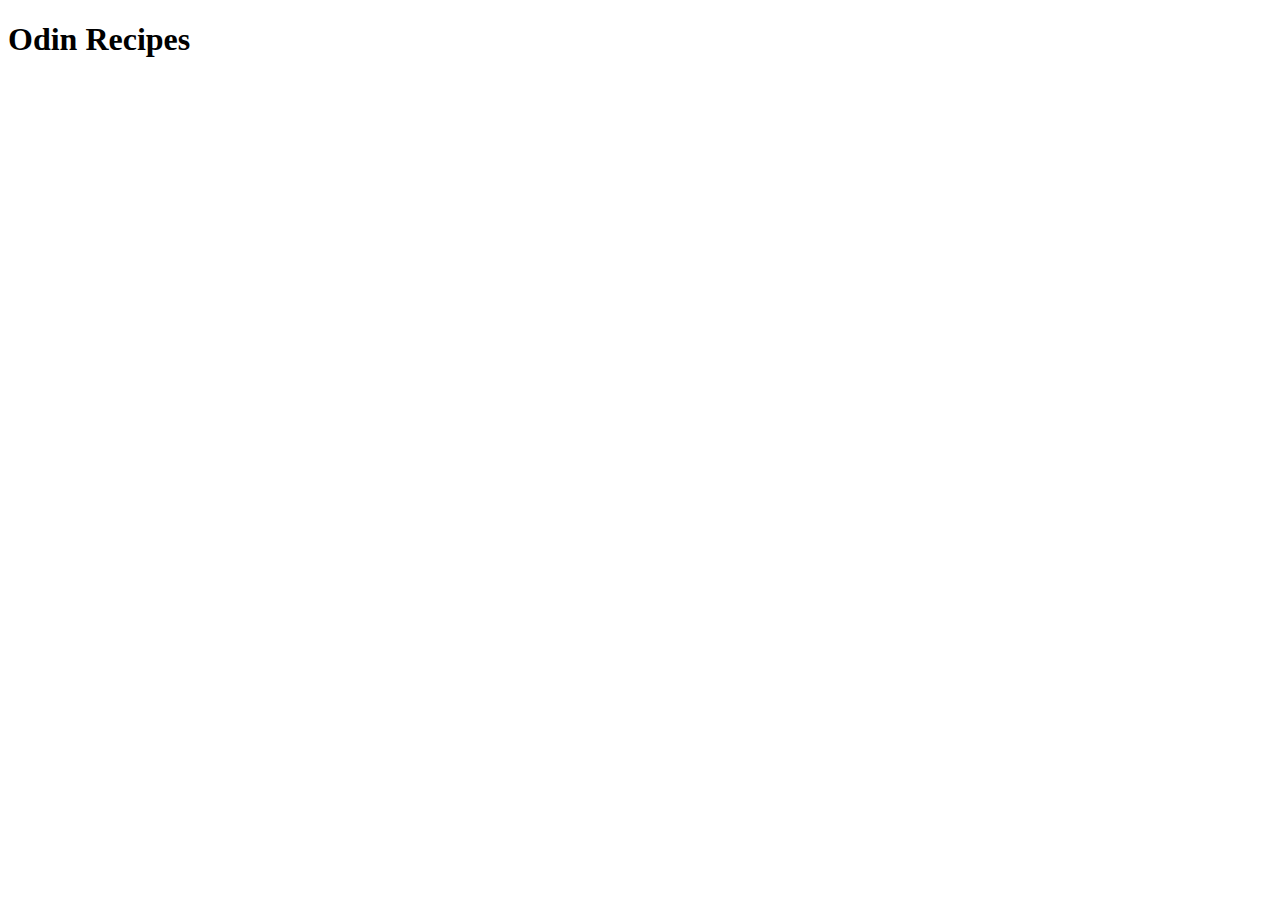
==== index.html @ aac0dd20 "Start index.html" ====
<!DOCTYPE html>
<html lang="en">
    <head>
        <meta charset="utf-8">
        <title>The Recipe Book</title>
        <link rel="stylesheet" href="style.css"
    </head>

    <body>
        <h1>Odin Recipes</h1>
    </body>
    


</html>
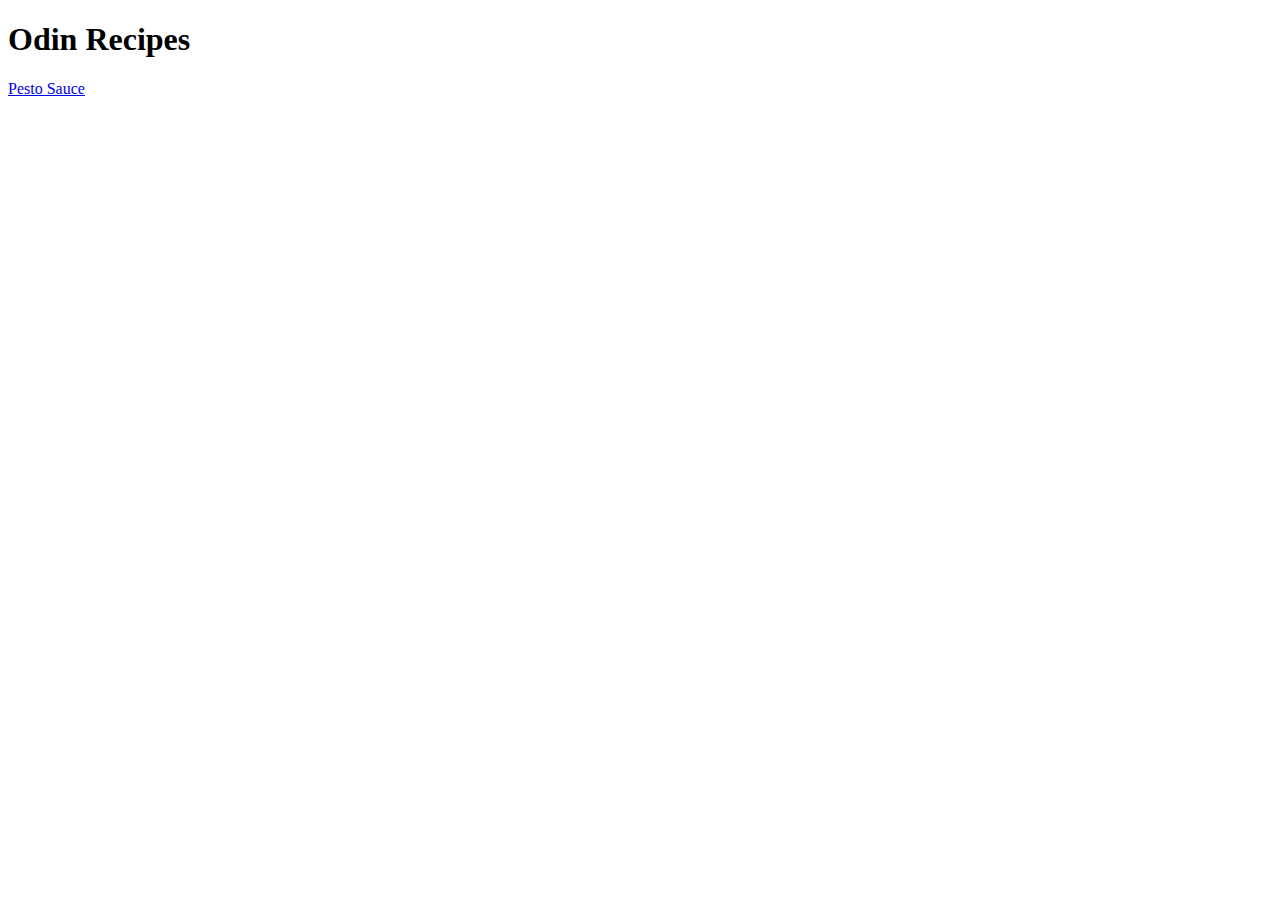
==== commit d353a4ea: "Add image of pesto sauce" ====
--- a/index.html
+++ b/index.html
@@ -2,12 +2,13 @@
 <html lang="en">
     <head>
         <meta charset="utf-8">
-        <title>The Recipe Book</title>
+        <title>My Recipe Book</title>
         <link rel="stylesheet" href="style.css"
     </head>
 
     <body>
         <h1>Odin Recipes</h1>
+        <a href="recipes/pestosauce.html">Pesto Sauce</a>
     </body>
     
 
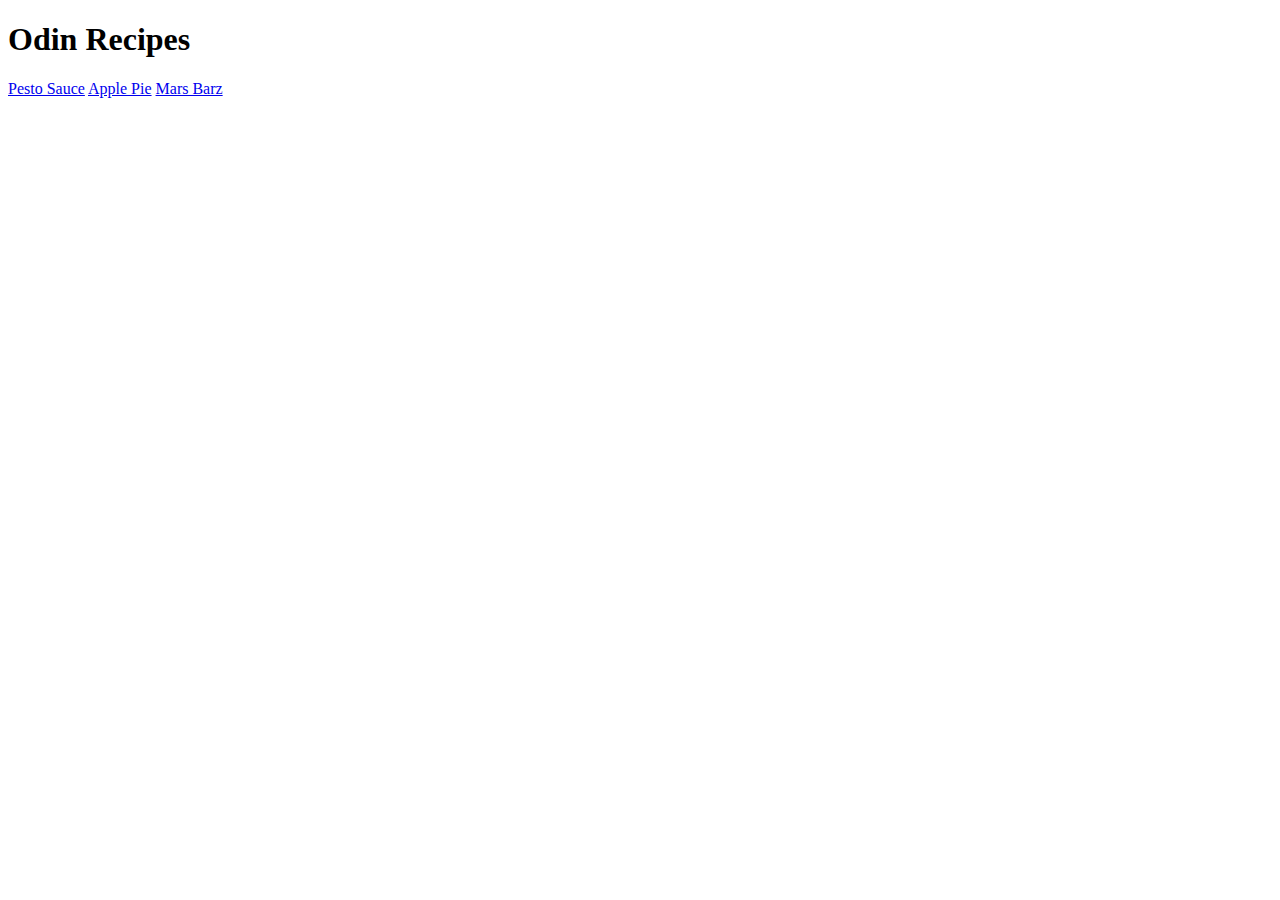
==== commit 2497a3ee: "Add new recipe pages, links, and images" ====
--- a/index.html
+++ b/index.html
@@ -9,6 +9,8 @@
     <body>
         <h1>Odin Recipes</h1>
         <a href="recipes/pestosauce.html">Pesto Sauce</a>
+        <a href="recipes/applepie.html">Apple Pie</a>
+        <a href="recipes/marsbarz.html">Mars Barz</a>
     </body>
     
 
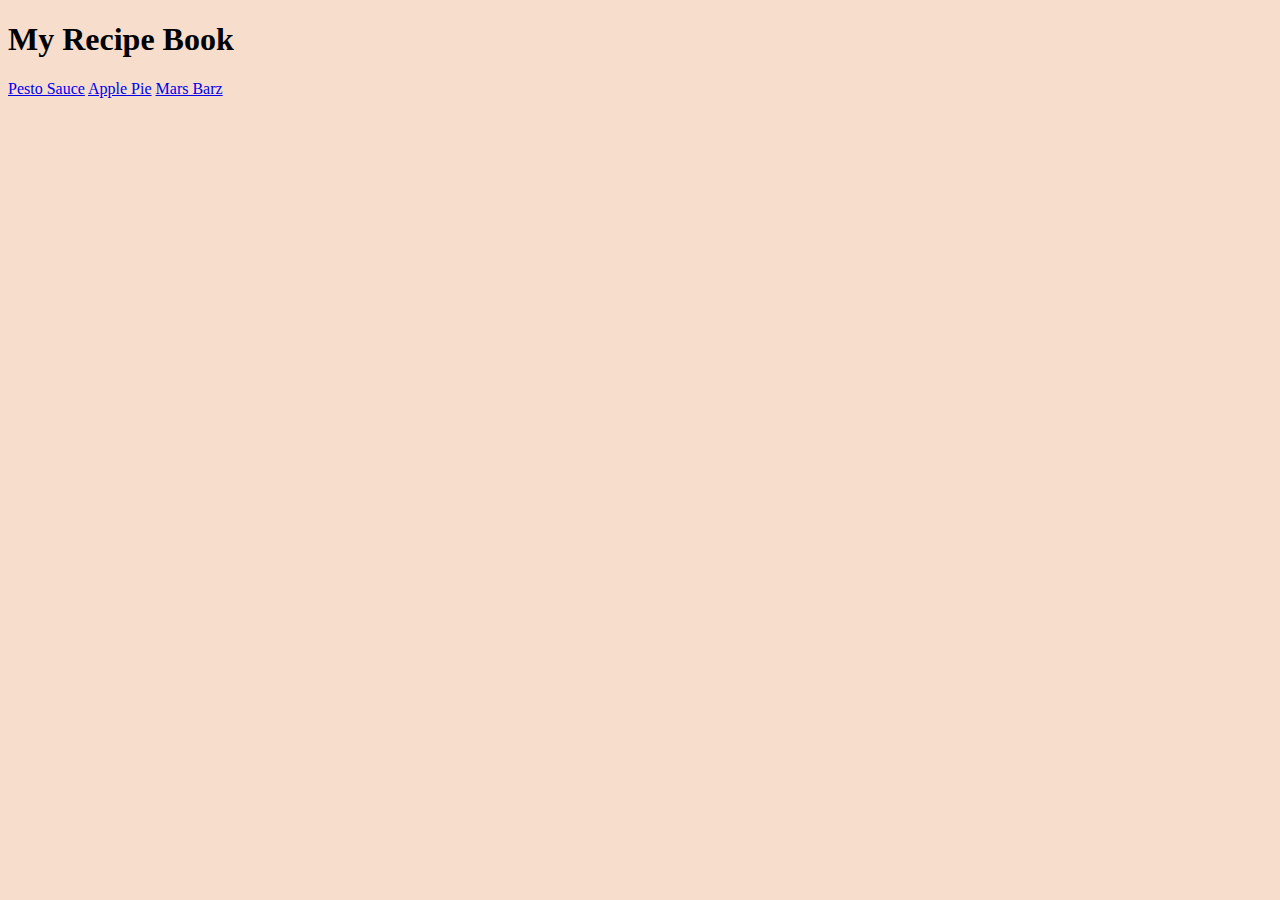
==== commit 62ef70e9: "Link css style sheet to all pages" ====
--- a/index.html
+++ b/index.html
@@ -3,11 +3,11 @@
     <head>
         <meta charset="utf-8">
         <title>My Recipe Book</title>
-        <link rel="stylesheet" href="style.css"
+        <link rel="stylesheet" href="./css/style.css"
     </head>
 
     <body>
-        <h1>Odin Recipes</h1>
+        <h1>My Recipe Book</h1>
         <a href="recipes/pestosauce.html">Pesto Sauce</a>
         <a href="recipes/applepie.html">Apple Pie</a>
         <a href="recipes/marsbarz.html">Mars Barz</a>
--- a/css/style.css
+++ b/css/style.css
@@ -0,0 +1,3 @@
+body {
+    background-color: rgb(246, 221, 204);
+}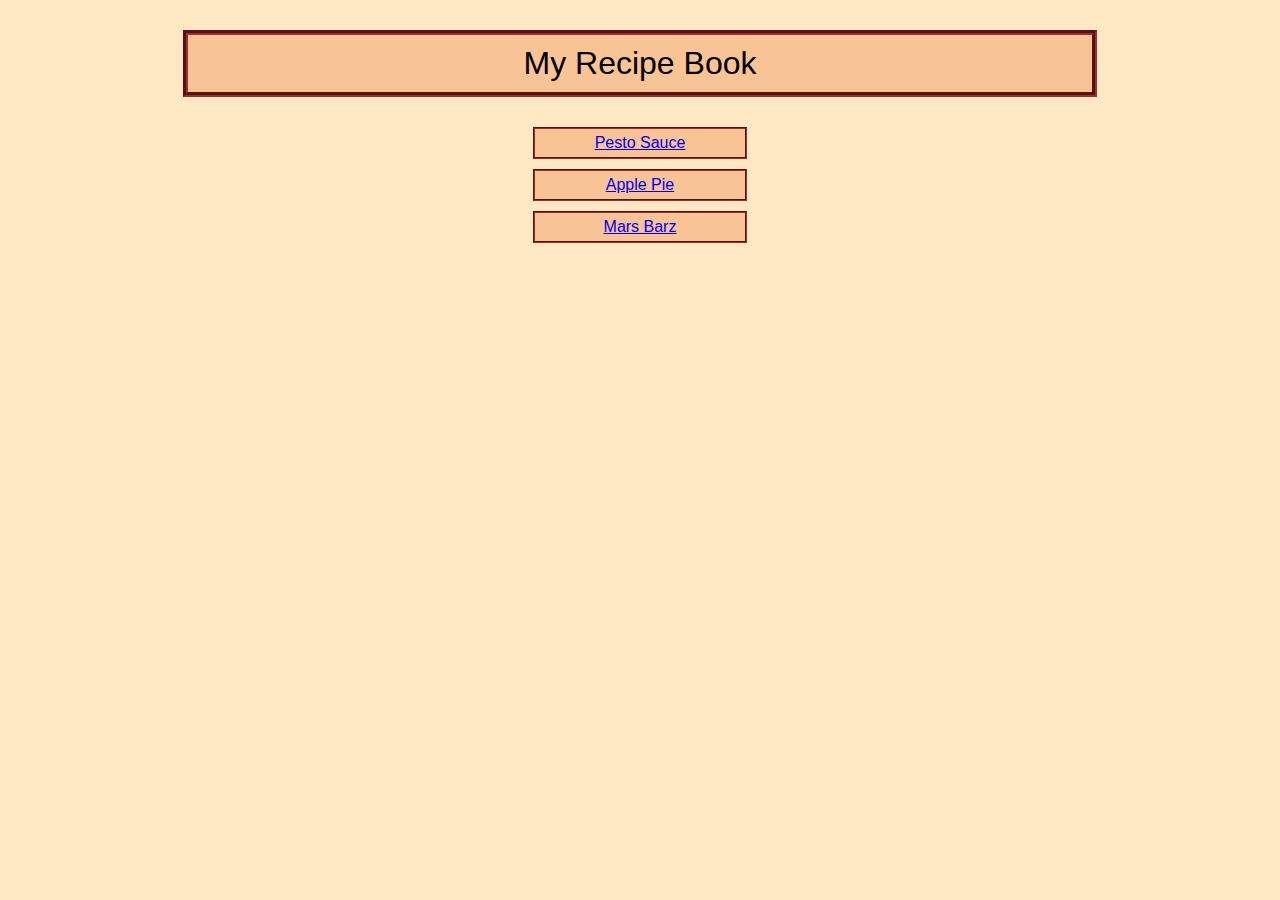
==== commit cd25d5d1: "Add CSS to header and links" ====
--- a/index.html
+++ b/index.html
@@ -8,9 +8,9 @@
 
     <body>
         <h1>My Recipe Book</h1>
-        <a href="recipes/pestosauce.html">Pesto Sauce</a>
-        <a href="recipes/applepie.html">Apple Pie</a>
-        <a href="recipes/marsbarz.html">Mars Barz</a>
+            <div class="link"><a href="recipes/pestosauce.html">Pesto Sauce</a></div>
+            <div class="link"><a href="recipes/applepie.html">Apple Pie</a></div>
+            <div class="link"><a href="recipes/marsbarz.html">Mars Barz</a></div>
     </body>
     
 
--- a/css/style.css
+++ b/css/style.css
@@ -1,3 +1,36 @@
 body {
-    background-color: rgb(246, 221, 204);
+    background-color: rgb(255, 232, 195);
+    font-family:'Gill Sans', 'Gill Sans MT', Calibri, 'Trebuchet MS', sans-serif;
+}
+
+h1,
+.link {
+    background-color: rgb(248, 195, 149);
+}
+
+h1 {
+    text-align: center;
+    padding: 10px;
+    border-width: 5px;
+    border-color: brown;
+    border-style: groove;
+    width: 70%;
+    margin: 30px auto;
+    font-weight: lighter;
+}
+
+.link {
+    padding: 5px;
+    margin: 0 auto;
+    margin-top: 10px;
+    text-align: center;
+    width: 200px;
+    border-width: 2px;
+    border-color: brown;
+    border-style: groove;
+}
+
+img {
+    height: auto;
+    width: 300px;
 }